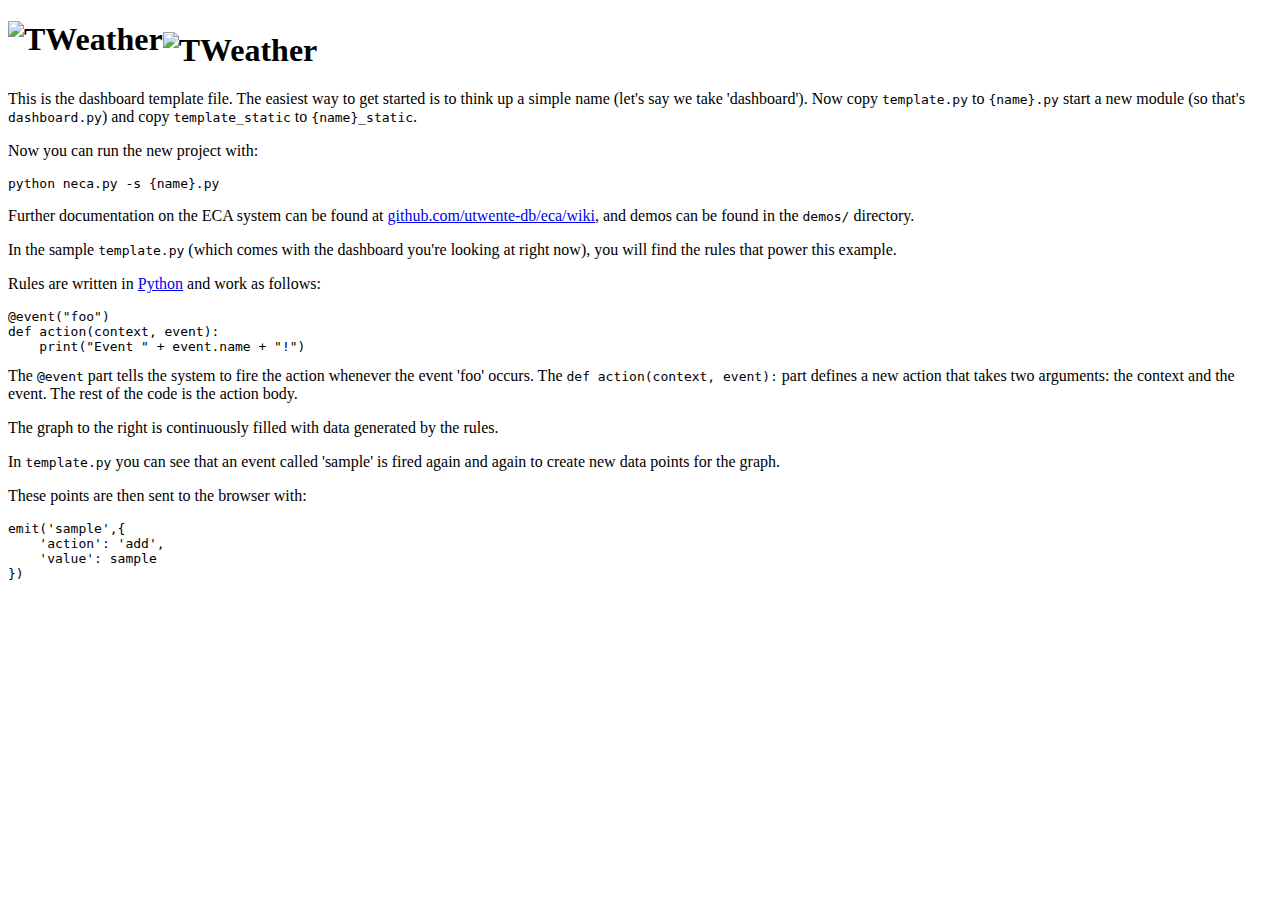
==== TWeather_static/TWeather_static/index.html @ 5fa63bea "Added TWeather Folder" ====
<!DOCTYPE html>
<html>
<head>
<title>TWeather</title>
<link rel="icon" href="/TWeather.ico">
<link rel="stylesheet" href="/style/layout.css"/>
<link rel="stylesheet" href="/style/theme.css"/>
<script src="/lib/jquery-2.1.1.min.js"></script>
<script src="/lib/jquery.flot.min.js"></script>
<script src="/lib/core.js"></script>
<script src="/lib/charts.js"></script>
<script src="/lib/log.js"></script>
</head>
<body class="container_12">
<h1><img src="/TWeather.png" alt="TWeather"><img src="/tweatherlogo1.png" alt="TWeather" align="middle"></h1>


<div class="grid_6 vert_4">
<p>This is the dashboard template file. The easiest way to get started is to think up a simple name (let's say we take 'dashboard'). Now copy <code>template.py</code> to <code>{name}.py</code> start a new module (so that's <code>dashboard.py</code>) and copy <code>template_static</code> to <code>{name}_static</code>.
<p>Now you can run the new project with: <pre>python neca.py -s {name}.py</pre>
<p>Further documentation on the ECA system can be found at <a href="https://github.com/utwente-db/eca/wiki">github.com/utwente-db/eca/wiki</a>, and demos can be found in the <code>demos/</code> directory.
</div>
<div class="grid_6 vert_4">
<p>In the sample <code>template.py</code> (which comes with the dashboard you're looking at right now), you will find the rules that power this example.
<p>Rules are written in <a href="https://www.python.org/">Python</a> and work as follows:
<pre>@event("foo")
def action(context, event):
    print("Event " + event.name + "!")
</pre>
The <code>@event</code> part tells the system to fire the action whenever the event 'foo' occurs. The <code>def action(context, event):</code> part defines a new action that takes two arguments: the context and the event. The rest of the code is the action body.
</div>

<div class="clear"></div>

<div class="grid_4">
<p>The graph to the right is continuously filled with data generated by the rules.
<p>In <code>template.py</code> you can see that an event called 'sample' is fired again and again to create new data points for the graph.
<p>These points are then sent to the browser with:
<pre>emit('sample',{
    'action': 'add',
    'value': sample
})</pre>

</div>
<div id="graph" class="grid_8 vert_4"></div>

<script>
// create a rolling chart block
block('#graph').rolling_chart({
    memory: 150,
    chart: {
        yaxis: {
            min: -100,
            max: 100
        },
        xaxis: {
            show: false
        }
    }
});

// connect sample event to graph
events.connect('sample', '#graph');
</script>
</body>
</html>
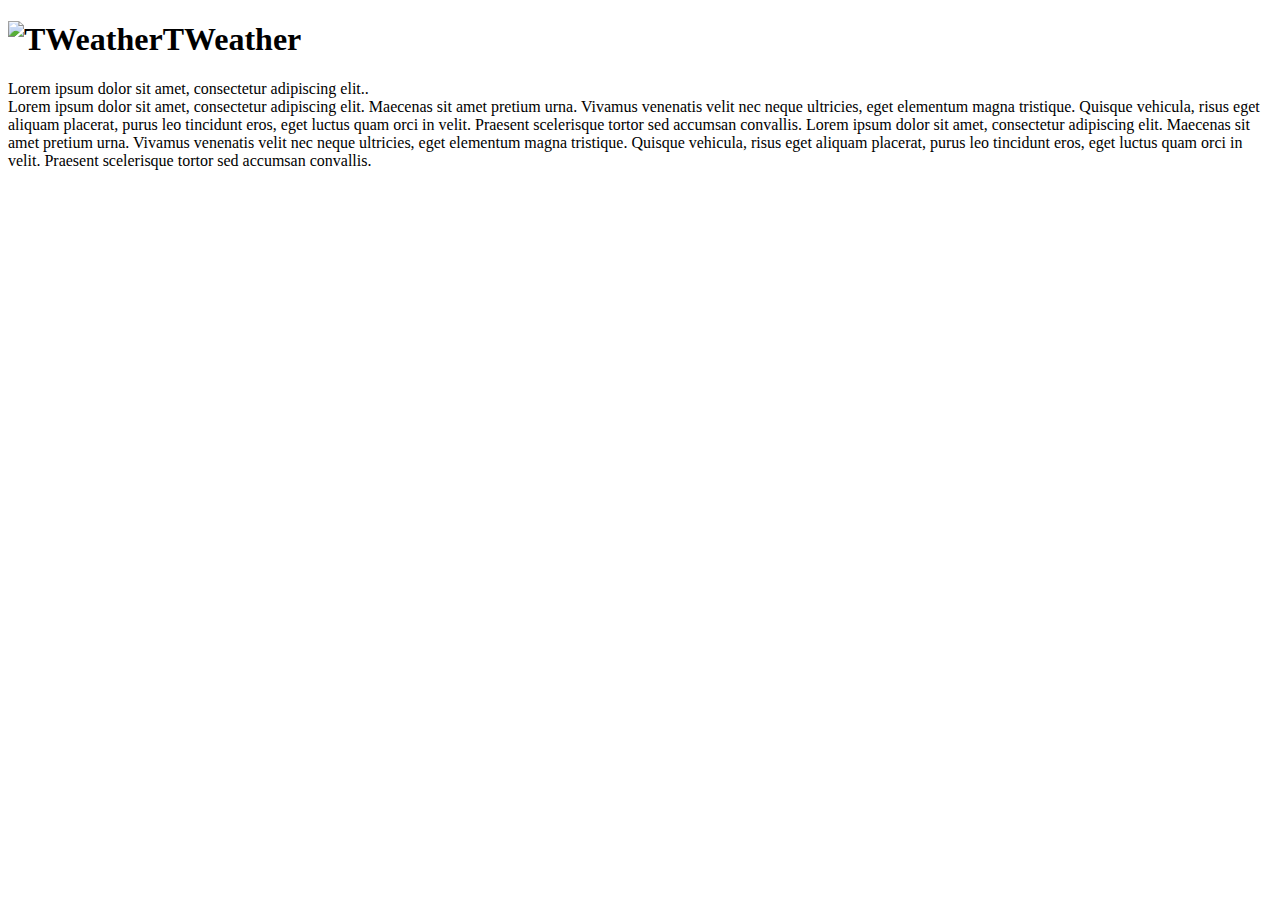
==== commit e1a0135e: "Grid start" ====
--- a/TWeather_static/TWeather_static/index.html
+++ b/TWeather_static/TWeather_static/index.html
@@ -5,62 +5,22 @@
 <link rel="icon" href="/TWeather.ico">
 <link rel="stylesheet" href="/style/layout.css"/>
 <link rel="stylesheet" href="/style/theme.css"/>
-<script src="/lib/jquery-2.1.1.min.js"></script>
-<script src="/lib/jquery.flot.min.js"></script>
-<script src="/lib/core.js"></script>
-<script src="/lib/charts.js"></script>
-<script src="/lib/log.js"></script>
+<script src="/eca/lib/jquery-2.1.1.min.js"></script>
+<script src="/eca/lib/jquery.flot.min.js"></script>
+<script src="/eca/lib/core.js"></script>
+<script src="/eca/lib/charts.js"></script>
+<script src="/eca/lib/log.js"></script>
 </head>
 <body class="container_12">
-<h1><img src="/TWeather.png" alt="TWeather"><img src="/tweatherlogo1.png" alt="TWeather" align="middle"></h1>
+<h1><img src="/TWeather.png" alt="TWeather">TWeather</h1>
 
+<div class="column left">Lorem ipsum dolor sit amet, consectetur adipiscing elit..
 
-<div class="grid_6 vert_4">
-<p>This is the dashboard template file. The easiest way to get started is to think up a simple name (let's say we take 'dashboard'). Now copy <code>template.py</code> to <code>{name}.py</code> start a new module (so that's <code>dashboard.py</code>) and copy <code>template_static</code> to <code>{name}_static</code>.
-<p>Now you can run the new project with: <pre>python neca.py -s {name}.py</pre>
-<p>Further documentation on the ECA system can be found at <a href="https://github.com/utwente-db/eca/wiki">github.com/utwente-db/eca/wiki</a>, and demos can be found in the <code>demos/</code> directory.
 </div>
-<div class="grid_6 vert_4">
-<p>In the sample <code>template.py</code> (which comes with the dashboard you're looking at right now), you will find the rules that power this example.
-<p>Rules are written in <a href="https://www.python.org/">Python</a> and work as follows:
-<pre>@event("foo")
-def action(context, event):
-    print("Event " + event.name + "!")
-</pre>
-The <code>@event</code> part tells the system to fire the action whenever the event 'foo' occurs. The <code>def action(context, event):</code> part defines a new action that takes two arguments: the context and the event. The rest of the code is the action body.
+<div class="column right">Lorem ipsum dolor sit amet, consectetur adipiscing elit. Maecenas sit amet pretium urna. Vivamus venenatis velit nec neque ultricies, eget elementum magna tristique. Quisque vehicula, risus eget aliquam placerat, purus leo tincidunt eros, eget luctus quam orci in velit. Praesent scelerisque tortor sed accumsan convallis.
+
+    Lorem ipsum dolor sit amet, consectetur adipiscing elit. Maecenas sit amet pretium urna. Vivamus venenatis velit nec neque ultricies, eget elementum magna tristique. Quisque vehicula, risus eget aliquam placerat, purus leo tincidunt eros, eget luctus quam orci in velit. Praesent scelerisque tortor sed accumsan convallis.
 </div>
 
-<div class="clear"></div>
-
-<div class="grid_4">
-<p>The graph to the right is continuously filled with data generated by the rules.
-<p>In <code>template.py</code> you can see that an event called 'sample' is fired again and again to create new data points for the graph.
-<p>These points are then sent to the browser with:
-<pre>emit('sample',{
-    'action': 'add',
-    'value': sample
-})</pre>
-
-</div>
-<div id="graph" class="grid_8 vert_4"></div>
-
-<script>
-// create a rolling chart block
-block('#graph').rolling_chart({
-    memory: 150,
-    chart: {
-        yaxis: {
-            min: -100,
-            max: 100
-        },
-        xaxis: {
-            show: false
-        }
-    }
-});
-
-// connect sample event to graph
-events.connect('sample', '#graph');
-</script>
 </body>
 </html>
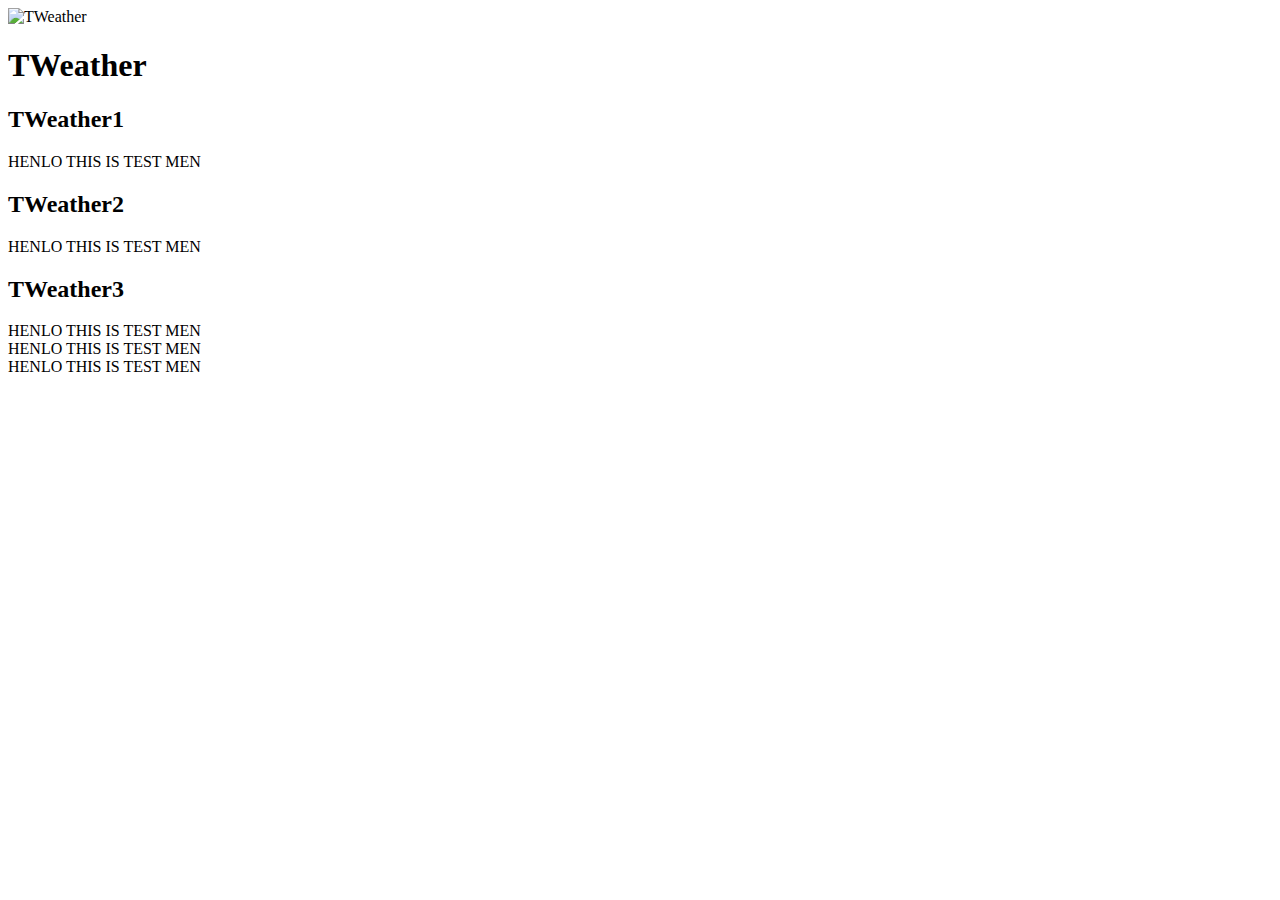
==== commit 0b3b3794: "started design on tweather grid system" ====
--- a/TWeather_static/TWeather_static/index.html
+++ b/TWeather_static/TWeather_static/index.html
@@ -3,24 +3,35 @@
 <head>
 <title>TWeather</title>
 <link rel="icon" href="/TWeather.ico">
-<link rel="stylesheet" href="/style/layout.css"/>
 <link rel="stylesheet" href="/style/theme.css"/>
-<script src="/eca/lib/jquery-2.1.1.min.js"></script>
-<script src="/eca/lib/jquery.flot.min.js"></script>
-<script src="/eca/lib/core.js"></script>
-<script src="/eca/lib/charts.js"></script>
-<script src="/eca/lib/log.js"></script>
+<link rel="stylesheet" href="/style/grid.css"/>
+<link rel="stylesheet" href="/style/styling.css"/>
+<script src="/lib/jquery-2.1.1.min.js"></script>
+<script src="/lib/jquery.flot.min.js"></script>
+<script src="/lib/core.js"></script>
+<script src="/lib/charts.js"></script>
+<script src="/lib/log.js"></script>
 </head>
 <body class="container_12">
-<h1><img src="/TWeather.png" alt="TWeather">TWeather</h1>
 
-<div class="column left">Lorem ipsum dolor sit amet, consectetur adipiscing elit..
+<div class="grid_container">
+    <div class="grid_item"> 
+        <img src="/TWeather_V2_icon.ico" alt="TWeather" class="Title_Icon">
+    </div>   
 
+    <div class="grid_item">
+          <h1 class="Title">TWeather</h1>
+    </div>
+
+    <div class="grid_item"><h2>TWeather1</h2></div>
+    <div class="grid_item">HENLO THIS IS TEST MEN</div>
+    <div class="grid_item"><h2>TWeather2</h2></div>
+    <div class="grid_item">HENLO THIS IS TEST MEN</div>
+    <div class="grid_item"><h2>TWeather3</h2></div>
+    <div class="grid_item">HENLO THIS IS TEST MEN</div>
+    <div class="grid_item">HENLO THIS IS TEST MEN</div>
+    <div class="grid_item">HENLO THIS IS TEST MEN</div>
+    
 </div>
-<div class="column right">Lorem ipsum dolor sit amet, consectetur adipiscing elit. Maecenas sit amet pretium urna. Vivamus venenatis velit nec neque ultricies, eget elementum magna tristique. Quisque vehicula, risus eget aliquam placerat, purus leo tincidunt eros, eget luctus quam orci in velit. Praesent scelerisque tortor sed accumsan convallis.
-
-    Lorem ipsum dolor sit amet, consectetur adipiscing elit. Maecenas sit amet pretium urna. Vivamus venenatis velit nec neque ultricies, eget elementum magna tristique. Quisque vehicula, risus eget aliquam placerat, purus leo tincidunt eros, eget luctus quam orci in velit. Praesent scelerisque tortor sed accumsan convallis.
-</div>
-
 </body>
 </html>
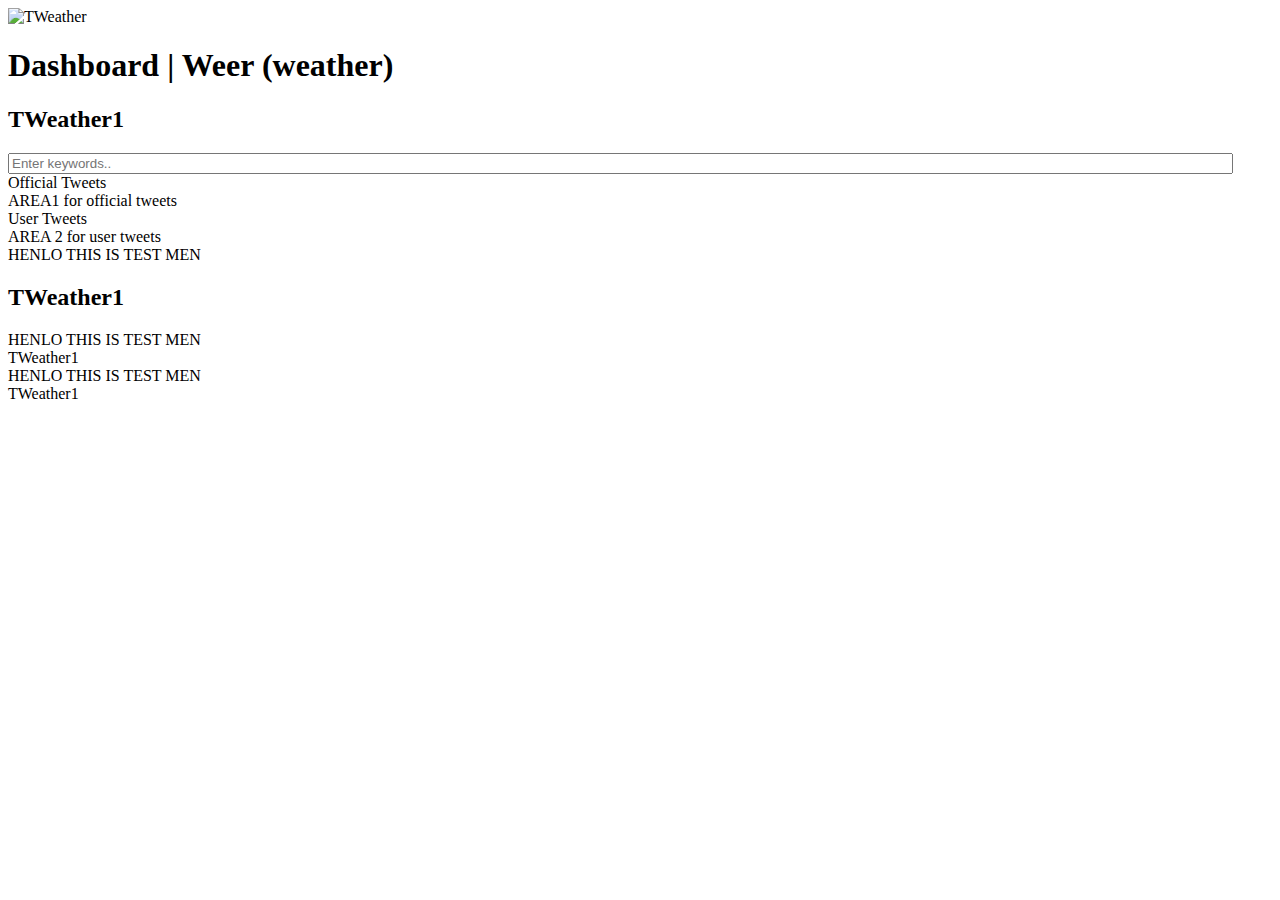
==== commit 9101a9e1: "begun design of website dashboard" ====
--- a/TWeather_static/TWeather_static/index.html
+++ b/TWeather_static/TWeather_static/index.html
@@ -12,26 +12,46 @@
 <script src="/lib/charts.js"></script>
 <script src="/lib/log.js"></script>
 </head>
-<body class="container_12">
+<body class="bodycontainer">
+    <style>
+        .bodycontainer {
+            max-height: auto;
+            max-width: 99%;
+            overflow-x: hidden;
+        }
+    </style>
 
 <div class="grid_container">
-    <div class="grid_item"> 
-        <img src="/TWeather_V2_icon.ico" alt="TWeather" class="Title_Icon">
-    </div>   
+    <div class="grid_item Title_wrapper">
+        <img src="/TWEATHER HEADER.png" alt="TWeather" class="Title_Icon">
+    </div>
+    <div class="grid_item dashboard_title_wrapper">
+        <h1 class="dashboard_title">Dashboard | Weer (weather)</h1>
+    </div>
+    <div class="grid_item"><h2>TWeather1</h2></div>
 
-    <div class="grid_item">
-          <h1 class="Title">TWeather</h1>
+    <!--SEARCH BAR AND TWEET AREA-->
+    <div class="grid_item tweetarea_wrapper">
+        <div class="searchbar_tweetarea_wrapper" style="width:100%;">
+            <form class="searchbar_tweetarea"><input type="text" name="searchbar" placeholder="Enter keywords.." size="150%"></form>
+        </div>
+
+        <div class="header officialtweetsheader">Official Tweets</div>
+        <div class="tweetsareaprefab officialtweetsarea">AREA1 for official tweets</div>
+        <div class="SPACER"></div>
+        <div class="header usertweetsheader">User Tweets</div>
+        <div class="tweetsareaprefab usertweetsarea">AREA 2 for user tweets</div>
     </div>
 
+    <div class="grid_item">HENLO THIS IS TEST MEN</div>
+    
     <div class="grid_item"><h2>TWeather1</h2></div>
     <div class="grid_item">HENLO THIS IS TEST MEN</div>
-    <div class="grid_item"><h2>TWeather2</h2></div>
-    <div class="grid_item">HENLO THIS IS TEST MEN</div>
-    <div class="grid_item"><h2>TWeather3</h2></div>
-    <div class="grid_item">HENLO THIS IS TEST MEN</div>
-    <div class="grid_item">HENLO THIS IS TEST MEN</div>
+    
+    <div class="grid_item">TWeather1</div>
     <div class="grid_item">HENLO THIS IS TEST MEN</div>
     
+    <div class="grid_item">TWeather1</div>
 </div>
 </body>
 </html>
